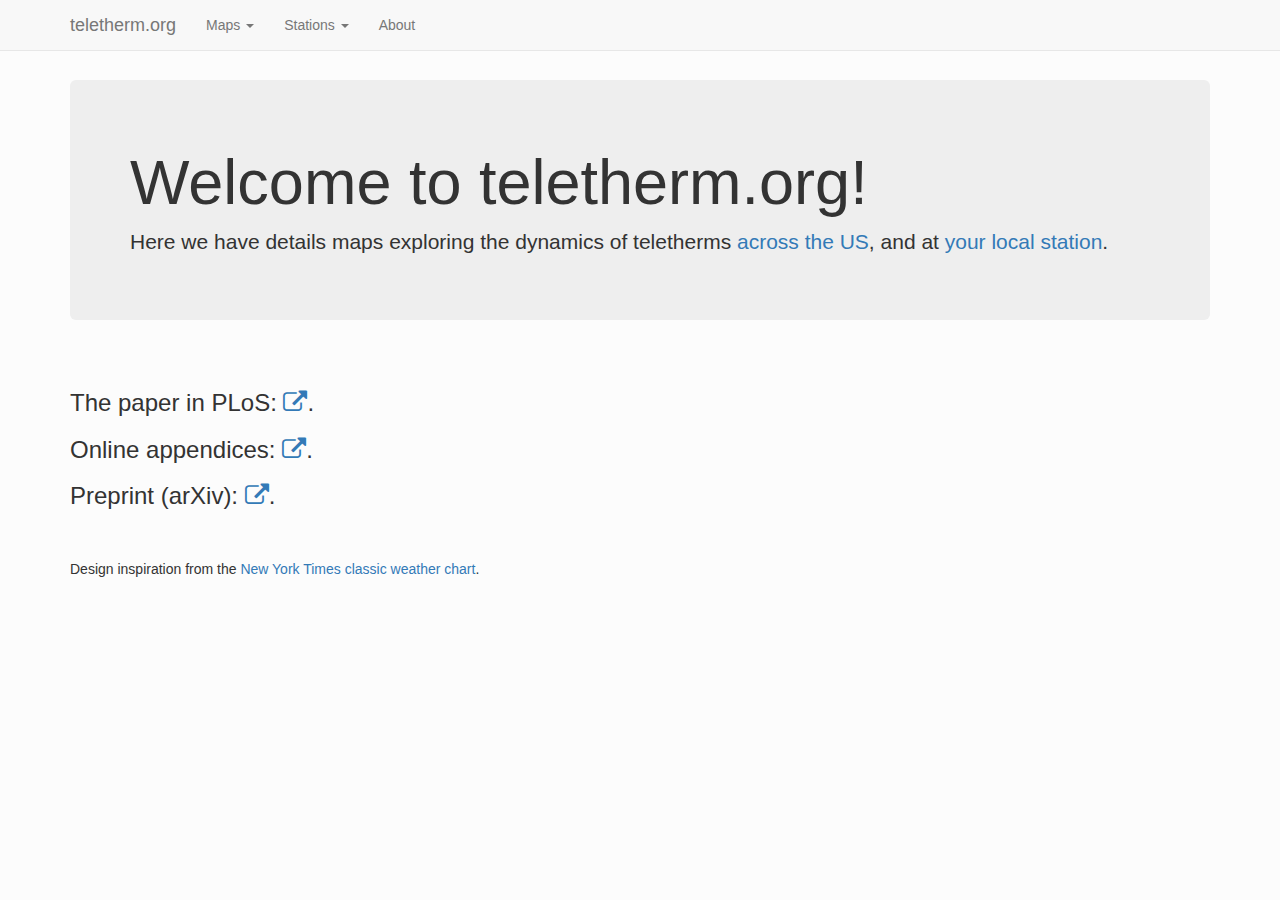
==== index.html @ dcd9d849 "initial" ====
<!DOCTYPE html>
<html lang="en">
  <head>
    <meta http-equiv="X-UA-Compatible" content="IE=9"/>
    <meta http-equiv="Content-Type" content="text/html;charset=utf-8" />
    
    <title>teletherm.org</title>
    <meta name="viewport" content="width=device-width, initial-scale=1.0">
    <meta name="application-name" content="Teletherm"/>
    <meta name="description" content="Teletherm.org connects global climate change dynamics to changing local weather."/>
    <meta name="developer" content="Andy Reagan, UVM"/>
    
        
<link href="css/site.css" rel="stylesheet">
<link href="css/teletherm.css" rel="stylesheet">
<!-- <link rel="stylesheet" href="http://cdn.leafletjs.com/leaflet-0.7.3/leaflet.css" /> -->
<!-- <link href='https://api.tiles.mapbox.com/mapbox.js/v2.1.4/mapbox.css' rel='stylesheet' /> -->
<link href="css/bootstrap.min.css" rel="stylesheet">
<link rel="stylesheet" href="//maxcdn.bootstrapcdn.com/font-awesome/4.3.0/css/font-awesome.min.css">

    <!-- Le HTML5 shim, for IE6-8 support of HTML5 elements -->
    <!--[if lt IE 9]>
	<script src="http://html5shim.googlecode.com/svn/trunk/html5.js"></script>
	<![endif]-->
  </head>

  <body>
    <nav class="navbar navbar-default navbar-fixed-top">
      <div class="container">
        <div class="navbar-header">
          <button type="button" class="navbar-toggle collapsed" data-toggle="collapse" data-target="#navbar" aria-expanded="false" aria-controls="navbar">
            <span class="sr-only">Toggle navigation</span>
            <span class="icon-bar"></span>
            <span class="icon-bar"></span>
            <span class="icon-bar"></span>
          </button>
          <a class="navbar-brand" href="index.html">teletherm.org</a>
        </div>
        <div id="navbar" class="navbar-collapse collapse">
          <ul class="nav navbar-nav">
            <li class="dropdown">
              <a href="#" class="dropdown-toggle" data-toggle="dropdown" role="button" aria-haspopup="true" aria-expanded="false">Maps <span class="caret"></span></a>
              <ul class="dropdown-menu">
                <li><a href="map-dynamic.html">Dynamic map</a></li>
                <li><a href="map-static.html">Small multiples</a></li>
		<!-- <li role="separator" class="divider"></li> -->
		<!-- <li><a href="/instruments/teletherms/" class="submenu">Others?</a></li>                 -->
              </ul>
            </li>
            <li class="dropdown">
              <a href="#" class="dropdown-toggle" data-toggle="dropdown" role="button" aria-haspopup="true" aria-expanded="false">Stations <span class="caret"></span></a>
              <ul class="dropdown-menu">
                <li><a href="city-splat.html">Teletherm splat</a></li>
                <li><a href="city-NYT.html">NYT Viz</a></li>		
                <li><a href="city-timeseries.html">Over time</a></li>
              </ul>
            </li>
            <li><a href="about.html">About</a></li>
          </ul>
        </div><!--/.nav-collapse -->
      </div>
    </nav>
    
<div class="container">
  <br>
  <br>
  <br>
  <br>
  <div class="jumbotron">
    <h1>Welcome to teletherm.org!</h1>
    <p>Here we have details maps exploring the dynamics of teletherms <a href="map-dynamic.html">across the US<i class="fa" aria-hidden="true"></i></a>, and at <a href="city-splat.html">your local station<i class="fa" aria-hidden="true"></i></a>.</p>
  </div>
  <div class="row">
    <div class="col-xs-12 col-sm-offset-0">
      <br>
      <h3>The paper in PLoS: <a href="http://journals.plos.org/plosone/article?id=10.1371%2Fjournal.pone.0154184" target="_blank"><i class="fa fa-external-link" aria-hidden="true"></i></a>.</h3>
      <h3>Online appendices: <a href="http://compstorylab.org/share/papers/dodds2015c/index.html" target="_blank"><i class="fa fa-external-link" aria-hidden="true"></i></a>.</h3>
      <h3>Preprint (arXiv): <a href="http://arxiv.org/abs/1508.05938" target="_blank"><i class="fa fa-external-link" aria-hidden="true"></i></a>.</h3>
    </div> <!-- col -->
  </div> <!-- row -->
  <br>
  <br>
  <p>Design inspiration from the <a target="_blank" href="http://www.nytimes.com/interactive/2016/02/19/us/2015-year-in-weather-temperature-precipitation.html#south-burlington_vt">New York Times classic weather chart</a>.
</div> <!-- container -->

<script src="js/jquery-1.11.0.min.js"></script>
<!-- <script src="//cdnjs.cloudflare.com/ajax/libs/jquery-scrollTo/2.1.0/jquery.scrollTo.min.js"></script>-->
<script src="js/bootstrap.min.js"></script>
<script src="js/d3.js"></script>
<script src="js/fisheye.js"></script>    
<script src="js/science.v1.js"></script>
<script src="js/queue.min.js"></script>
<script src="js/topojson.v1.min.js"></script>
<script src="js/urllib.js"></script>
<script src="js/hedotools.init.js"></script>
        
  </body>
</html>
---- css/site.css ----
body {
    background-color: rgb(252,252,252) !important;
}

.splatfigure {
    display: inline-block;
}
#myinput {
  border-top-left-radius: 0px;
  border-top-right-radius: 0px;
  border-bottom-left-radius: 0px;
  border-bottom-right-radius: 0px;
  border-bottom-width: 0px;
  font-weight: 700;
  font-size: 18px;
}
#top {
    width: 100%;
}
#leftarrow {
  border-top-left-radius: 4px;
  border-top-right-radius: 0px;
  border-bottom-left-radius: 0px;
  border-bottom-right-radius: 0px;
  border-bottom-width: 0px;
  padding-bottom: 7px;
}
#rightarrow {
  border-top-left-radius: 0px;
  border-top-right-radius: 4px;
  border-bottom-left-radius: 0px;
  border-bottom-right-radius: 0px;
  border-bottom-width: 0px;
  padding-bottom: 7px;
}
#locationbutton {
  border-top-left-radius: 0px;
  border-top-right-radius: 0px;
  border-bottom-left-radius: 4px;
  border-bottom-right-radius: 0px;
  border-right-width: 0px;
}
#hotbutton {
  border-top-left-radius: 0px;
  border-top-right-radius: 0px;
  border-bottom-left-radius: 0px;
  border-bottom-right-radius: 0px;
}
#selectedmenu {
  border-top-left-radius: 0px;
  border-top-right-radius: 0px;
  border-bottom-left-radius: 0px;
  border-bottom-right-radius: 4px;
  border-left-width: 0px;
}

/* .twitter-typeahead { */
/*     position: relative; */
/* } */

.typeahead,
.tt-query,
.tt-hint {
    width: 396px;
    height: 30px;
    padding: 8px 12px;
    font-size: 14px;
    line-height: 30px;
    border: 2px solid #ccc;
    -webkit-border-radius: 8px;
    -moz-border-radius: 8px;
    border-radius: 8px;
    outline: none;
    margin: auto;
}

.typeahead {
    background-color: #fff;
    text-align: center;
}

.typeahead:focus {
    border: 2px solid #0097cf;
}

.tt-query {
    -webkit-box-shadow: inset 0 1px 1px rgba(0, 0, 0, 0.075);
    -moz-box-shadow: inset 0 1px 1px rgba(0, 0, 0, 0.075);
    box-shadow: inset 0 1px 1px rgba(0, 0, 0, 0.075);
}

.tt-hint {
    color: #999
}

.tt-dropdown-menu {
    /* width: 422px; */
    width: 70%;
    margin-top: 12px;
    /* position: absolute; */
    /* left: auto !important; */
    /* margin-right: auto; */
    margin-left: 15% !important;
    padding: 8px 0;
    background-color: #fff;
    border: 1px solid #ccc;
    border: 1px solid rgba(0, 0, 0, 0.2);
    -webkit-border-radius: 8px;
    -moz-border-radius: 8px;
    border-radius: 8px;
    -webkit-box-shadow: 0 5px 10px rgba(0,0,0,.2);
    -moz-box-shadow: 0 5px 10px rgba(0,0,0,.2);
    box-shadow: 0 5px 10px rgba(0,0,0,.2);
    text-align: center;
}

.tt-suggestion {
    padding: 3px 20px;
    font-size: 18px;
    line-height: 24px;
}

.tt-suggestion.tt-cursor {
    color: #fff;
    background-color: #0097cf;

}

.tt-suggestion p {
    margin: 0;
}

.gist {
    font-size: 14px;
}

/* example specific styles */
/* ----------------------- */

#custom-templates .empty-message {
    padding: 5px 10px;
    text-align: center;
}

#multiple-datasets .league-name {
    margin: 0 20px 5px 20px;
    padding: 3px 0;
    border-bottom: 1px solid #ccc;
}

#scrollable-dropdown-menu .tt-dropdown-menu {
    max-height: 150px;
    overflow-y: auto;
}
---- css/teletherm.css ----
/* #map { height: 380px; } */
/* <style> */
/* /\*  give the map some height *\/ */
/* #map { */

/* } */

.state {
    fill: #f0efe7;
    stroke: black;
    stroke-width: 1.5px;
    stroke-linejoin: round;
    pointer-events: none;
}

.hoverinfogroup {
    line-height: 1;
    font-weight: bold;
    padding: 12px;
    background: rgba(0, 0, 0, 0.8);
    color: #fff;
    border-radius: 2px;
}

#map {
    position: relative;
}

g.citygroup {
    cursor: pointer;
}

div.windowselection {
    display: inline-block;
}

div.variableselection {
    display: inline-block;
    padding-left: 40px;
}

div.yearselection {
    display: inline-block;
    padding-left: 40px
}

div#timeline {
    padding-top: 10px;
}
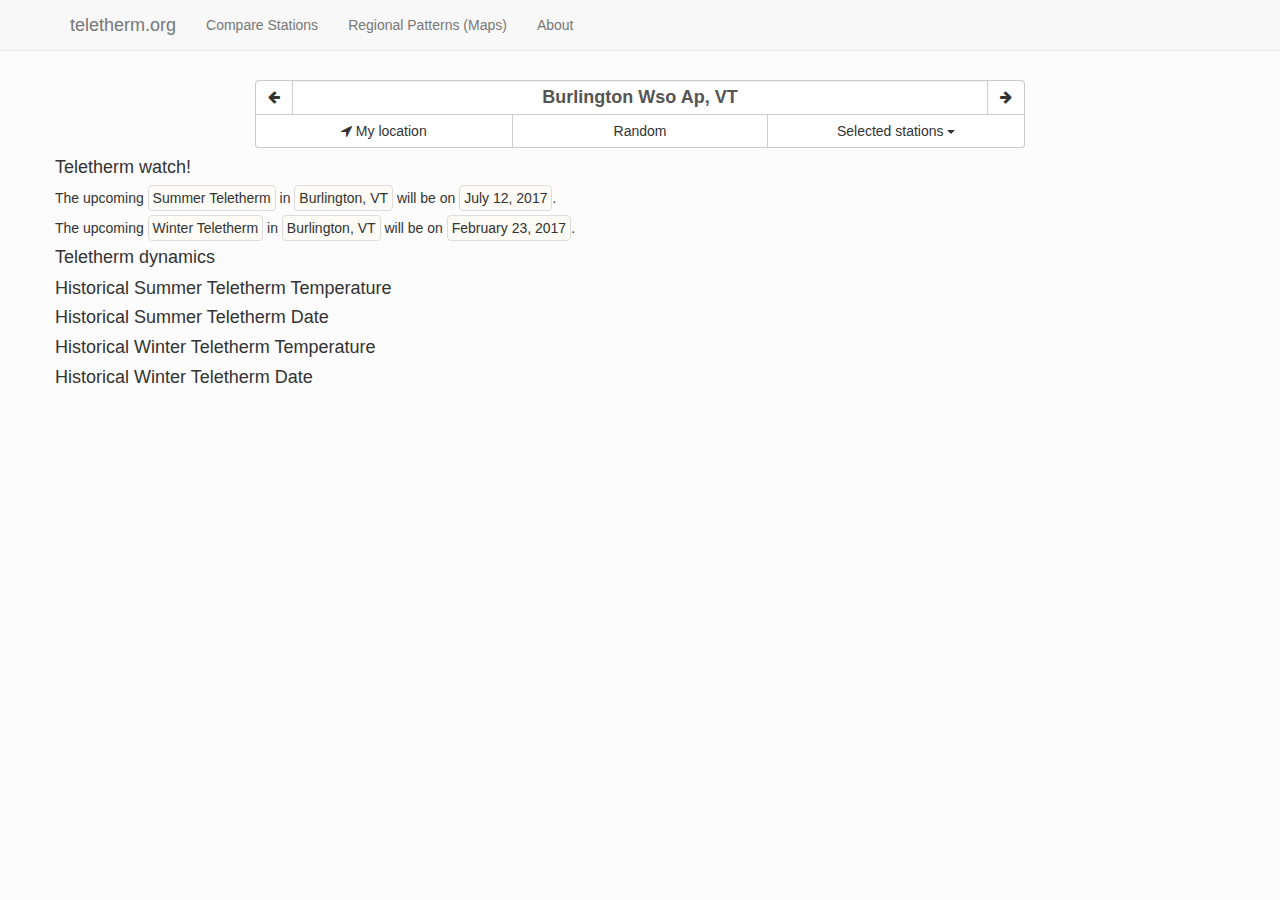
==== commit 342d581a: "saving everything as it was, with a copy of these TL js files over the directory (by accident)" ====
--- a/index.html
+++ b/index.html
@@ -10,13 +10,13 @@
     <meta name="description" content="Teletherm.org connects global climate change dynamics to changing local weather."/>
     <meta name="developer" content="Andy Reagan, UVM"/>
     
-        
-<link href="css/site.css" rel="stylesheet">
-<link href="css/teletherm.css" rel="stylesheet">
-<!-- <link rel="stylesheet" href="http://cdn.leafletjs.com/leaflet-0.7.3/leaflet.css" /> -->
-<!-- <link href='https://api.tiles.mapbox.com/mapbox.js/v2.1.4/mapbox.css' rel='stylesheet' /> -->
-<link href="css/bootstrap.min.css" rel="stylesheet">
-<link rel="stylesheet" href="//maxcdn.bootstrapcdn.com/font-awesome/4.3.0/css/font-awesome.min.css">
+    
+    <link href="css/site.css" rel="stylesheet">
+    <link href="css/teletherm.css" rel="stylesheet">
+    <!-- <link rel="stylesheet" href="http://cdn.leafletjs.com/leaflet-0.7.3/leaflet.css" /> -->
+    <!-- <link href='https://api.tiles.mapbox.com/mapbox.js/v2.1.4/mapbox.css' rel='stylesheet' /> -->
+    <link href="css/bootstrap.min.css" rel="stylesheet">
+    <link rel="stylesheet" href="//maxcdn.bootstrapcdn.com/font-awesome/4.3.0/css/font-awesome.min.css">
 
     <!-- Le HTML5 shim, for IE6-8 support of HTML5 elements -->
     <!--[if lt IE 9]>
@@ -38,62 +38,131 @@
         </div>
         <div id="navbar" class="navbar-collapse collapse">
           <ul class="nav navbar-nav">
-            <li class="dropdown">
-              <a href="#" class="dropdown-toggle" data-toggle="dropdown" role="button" aria-haspopup="true" aria-expanded="false">Maps <span class="caret"></span></a>
-              <ul class="dropdown-menu">
-                <li><a href="map-dynamic.html">Dynamic map</a></li>
-                <li><a href="map-static.html">Small multiples</a></li>
-		<!-- <li role="separator" class="divider"></li> -->
-		<!-- <li><a href="/instruments/teletherms/" class="submenu">Others?</a></li>                 -->
-              </ul>
-            </li>
-            <li class="dropdown">
-              <a href="#" class="dropdown-toggle" data-toggle="dropdown" role="button" aria-haspopup="true" aria-expanded="false">Stations <span class="caret"></span></a>
-              <ul class="dropdown-menu">
-                <li><a href="city-splat.html">Teletherm splat</a></li>
-                <li><a href="city-NYT.html">NYT Viz</a></li>		
-                <li><a href="city-timeseries.html">Over time</a></li>
-              </ul>
-            </li>
+            <!-- <li class="dropdown"> -->
+            <!--   <a href="#" class="dropdown-toggle" data-toggle="dropdown" role="button" aria-haspopup="true" aria-expanded="false">Maps <span class="caret"></span></a> -->
+            <!--   <ul class="dropdown-menu"> -->
+            <!--     <li><a href="map-dynamic.html">Dynamic map</a></li> -->
+            <!--     <li><a href="map-static.html">Small multiples</a></li> -->
+	    <!--     <\!-- <li role="separator" class="divider"></li> -\-> -->
+	    <!--     <\!-- <li><a href="/instruments/teletherms/" class="submenu">Others?</a></li>                 -\-> -->
+            <!--   </ul> -->
+            <!-- </li> -->
+            <!-- <li class="dropdown"> -->
+            <!--   <a href="#" class="dropdown-toggle" data-toggle="dropdown" role="button" aria-haspopup="true" aria-expanded="false">Stations <span class="caret"></span></a> -->
+            <!--   <ul class="dropdown-menu"> -->
+            <!--     <li><a href="city-splat.html">Teletherm splat</a></li> -->
+            <!--     <li><a href="city-NYT.html">NYT Viz</a></li> -->
+            <!--     <li><a href="city-timeseries.html">Over time</a></li> -->
+            <!--   </ul> -->
+            <!-- </li> -->
+            <li><a href="city-timeseries.html">Compare Stations</a></li>
+            <li><a href="map-dynamic.html">Regional Patterns (Maps)</a></li>            
             <li><a href="about.html">About</a></li>
           </ul>
         </div><!--/.nav-collapse -->
       </div>
     </nav>
     
-<div class="container">
-  <br>
-  <br>
-  <br>
-  <br>
-  <div class="jumbotron">
-    <h1>Welcome to teletherm.org!</h1>
-    <p>Here we have details maps exploring the dynamics of teletherms <a href="map-dynamic.html">across the US<i class="fa" aria-hidden="true"></i></a>, and at <a href="city-splat.html">your local station<i class="fa" aria-hidden="true"></i></a>.</p>
-  </div>
-  <div class="row">
-    <div class="col-xs-12 col-sm-offset-0">
+    <div class="container">
       <br>
-      <h3>The paper in PLoS: <a href="http://journals.plos.org/plosone/article?id=10.1371%2Fjournal.pone.0154184" target="_blank"><i class="fa fa-external-link" aria-hidden="true"></i></a>.</h3>
-      <h3>Online appendices: <a href="http://compstorylab.org/share/papers/dodds2015c/index.html" target="_blank"><i class="fa fa-external-link" aria-hidden="true"></i></a>.</h3>
-      <h3>Preprint (arXiv): <a href="http://arxiv.org/abs/1508.05938" target="_blank"><i class="fa fa-external-link" aria-hidden="true"></i></a>.</h3>
-    </div> <!-- col -->
-  </div> <!-- row -->
-  <br>
-  <br>
-  <p>Design inspiration from the <a target="_blank" href="http://www.nytimes.com/interactive/2016/02/19/us/2015-year-in-weather-temperature-precipitation.html#south-burlington_vt">New York Times classic weather chart</a>.
-</div> <!-- container -->
-
-<script src="js/jquery-1.11.0.min.js"></script>
-<!-- <script src="//cdnjs.cloudflare.com/ajax/libs/jquery-scrollTo/2.1.0/jquery.scrollTo.min.js"></script>-->
-<script src="js/bootstrap.min.js"></script>
-<script src="js/d3.js"></script>
-<script src="js/fisheye.js"></script>    
-<script src="js/science.v1.js"></script>
-<script src="js/queue.min.js"></script>
-<script src="js/topojson.v1.min.js"></script>
-<script src="js/urllib.js"></script>
-<script src="js/hedotools.init.js"></script>
-        
+      <br>
+      <br>
+      <br>
+      <div class="row">
+        <div class="row">
+          <div class="col-xs-12 col-sm-offset-2 col-sm-8">
+            <!-- <button type="button" class="btn btn-default btn-lg">left</button> -->
+            <div class="input-group">
+              <div class="input-group" id="top">
+                <span class="input-group-btn">
+                  <button class="btn btn-default" type="button" id="leftarrow"><i class="fa fa-arrow-left" aria-hidden="true"></i></button>
+                </span>
+                <input type="text" class="form-control text-center" aria-label="..." id="myinput" value="" placeholder="Search for a station">
+                <span class="input-group-btn">
+                  <button class="btn btn-default" type="button" id="rightarrow"><i class="fa fa-arrow-right" aria-hidden="true"></i></button>
+                </span>
+              </div><!-- /input-group -->              
+              <div class="btn-group btn-group-justified" role="group" aria-label="...">
+                <div class="btn-group" role="group">
+                  <button type="button" class="btn btn-default" id="locationbutton"><i class="fa fa-location-arrow" aria-hidden="true"></i> My location</button>
+                </div>
+                <div class="btn-group" role="group">
+                  <button type="button" class="btn btn-default" id="randombutton">Random</button>
+                </div>                
+                <div class="btn-group" role="group">
+                  <div class="dropdown">
+                    <button class="btn btn-default dropdown-toggle" type="button" id="selectedmenu" data-toggle="dropdown" aria-haspopup="true" aria-expanded="true">
+                      Selected stations
+                      <span class="caret"></span>
+                    </button>
+                    <ul class="dropdown-menu pull-right text-right" aria-labelledby="selectedmenu">
+                      <li class="text-right" id="hottest"><a href="#">Hottest: Death Valley, CA</a></li>
+                      <li class="text-right" id="coldest"><a href="#">Coldest: Willow City, ND</a></li>
+                      <li class="text-right" id="earliest-summer"><a href="#">Earliest summer: Alpine, TX</a></li>
+                      <li class="text-right" id="earliest-winter"><a href="#">Earliest winter: Anaconda, MT</a></li>
+                      <li class="text-right" id="latest-summer"><a href="#">Latest summer: Santa Cruz, CA</a></li>
+                      <li class="text-right" id="latest-winter"><a href="#">Latest winter: Chatham, MI</a></li>
+                      <!-- <li><a href="#"></a></li> -->
+                    </ul>
+                  </div>                  
+                  <!-- <button type="button" class="btn btn-default" id="selectedmenu">Selected <span class="caret"></span></button> -->
+                </div>
+              </div>
+            </div>
+          </div>
+        </div>
+      </div> <!-- row -->
+      <div class="row">
+        <h4>Teletherm watch!</h4>
+        <p id="telebanner1">The upcoming <span class="teleseason">Summer Teletherm</span> in <span class="telelocation">Burlington, VT</span> will be on <span class="teledate">July 12, 2017</span>.</p>
+        <p id="telebanner2">The upcoming <span class="teleseason">Winter Teletherm</span> in <span class="telelocation">Burlington, VT</span> will be on <span class="teledate">February 23, 2017</span>.</p>
+        <h4>Teletherm dynamics</h4>
+        <div class="col-xs-12 col-md-4" id="figure1">
+        </div> <!-- col -->
+        <div class="col-xs-12 col-md-4" id="figure2">
+        </div> <!-- col -->
+        <div class="col-xs-12 col-md-4" id="figure3">
+        </div> <!-- col -->
+        <!-- <h3 id="stationname"></h3> -->
+        <!-- <div id="figure"></div> -->
+        <!-- </div> <\!-- col -\-> -->
+        <h4>Historical Summer Teletherm Temperature</h4>
+        <div id="summer_T"></div>
+        <h4>Historical Summer Teletherm Date</h4>
+        <div id="summer_tele"></div>
+        <h4>Historical Winter Teletherm Temperature</h4>
+        <div id="winter_T"></div>
+        <h4>Historical Winter Teletherm Date</h4>
+        <div id="winter_tele"></div>
+      </div> <!-- row -->
+    <!-- </div> <\!-- col -\-> -->
+    <br>
+    <br>
+    </div> <!-- container -->
+    <script src="js/moment.js"></script>
+    <script src="js/jquery-1.11.0.min.js"></script>
+    <!-- <script src="//cdnjs.cloudflare.com/ajax/libs/jquery-scrollTo/2.1.0/jquery.scrollTo.min.js"></script>-->
+    <script src="js/bootstrap.min.js"></script>
+    <script src="js/d3.js"></script>
+    <script src="js/fisheye.js"></script>    
+    <script src="js/science.v1.js"></script>
+    <script src="js/queue.min.js"></script>
+    <script src="js/topojson.v1.min.js"></script>
+    <script src="js/typeahead.bundle.js"></script>
+    <script src="js/urllib.js"></script>
+    <script src="js/hedotools.init.js"></script>
+    <script src="js/hedotools.map.js"></script>
+    <!-- base data loading -->
+    <script src="js/stations.js"></script>
+    <script src="js/colorscales.js"></script>
+    <!-- this is only script that changes on the page -->
+    <script src="js/processData-splat.js"></script>
+    <!-- these are the three visualizations -->
+    <script src="js/cityNYT.js"></script>
+    <script src="js/citySplat.js"></script>
+    <script src="js/cityTimeseries.js"></script>
+    <!-- main loader, search bar handling -->
+    <script src="js/teletherm-cityDynamics.js"></script>
   </body>
 </html>
 
--- a/css/site.css
+++ b/css/site.css
@@ -151,4 +151,165 @@
 #scrollable-dropdown-menu .tt-dropdown-menu {
     max-height: 150px;
     overflow-y: auto;
+}
+/* #map { height: 380px; } */
+/* <style> */
+/* /\*  give the map some height *\/ */
+/* #map { */
+
+/* } */
+
+.state {
+    /* fill: #f0efe7; */
+    fill: none;
+    stroke: black;
+    stroke-width: .5px;
+    stroke-linejoin: round;
+    pointer-events: none;
+}
+
+.hoverinfogroup {
+    line-height: 1;
+    font-weight: bold;
+    padding: 12px;
+    background: rgba(0, 0, 0, 0.8);
+    color: #fff;
+    border-radius: 2px;
+}
+
+#map {
+    position: relative;
+}
+
+g.citygroup {
+    cursor: pointer;
+}
+
+div.windowselection {
+    display: inline-block;
+}
+
+div.variableselection {
+    display: inline-block;
+    padding-left: 40px;
+}
+
+div.yearselection {
+    display: inline-block;
+    padding-left: 40px;
+    vertical-align: top;
+}
+
+div#timeline {
+    padding-top: 10px;
+}
+
+.shown {
+    border: 1px solid;
+    border-radius: 4px;
+    background: rgb(240,240,240);
+    /* width: 80px; */
+    padding: 4px;
+    margin-left: 10px;
+    display: inline-block;
+    vertical-align: middle;
+}
+
+.shown button.close {
+    font-size: 18px;
+    padding-left: 5px;
+}
+
+.addcity {
+    padding: 4px;
+    border: 1px dashed;
+    border-radius: 4px;
+    display: inline-block;
+    margin-left: 10px;
+    background: rgb(245,245,245);
+}
+
+#citybox {
+    margin-top: 10px;
+}
+
+#cityboxcities {
+    display: inline-block;
+}
+
+#telebanner1 span {
+    padding: 4px;
+    border-width: 1px;
+    border-style: solid;
+    border-color: rgb(220,220,220);
+    border-radius: 4px;
+    /* display: inline-block; */
+    background: rgba(255,248,220,.2);
+}
+
+#telebanner2 span {
+    padding: 4px;
+    border-width: 1px;
+    border-style: solid;
+    border-color: rgb(220,220,220);
+    border-radius: 4px;
+    /* display: inline-block; */
+    background: rgba(255,248,220,.2);
+}
+input#toggle {
+  max-height: 0;
+  max-width: 0;
+  opacity: 0;
+}
+div.wrapper label {
+    margin-bottom: 0;
+}
+input#toggle + label {
+  display: inline-block;
+  position: relative;
+  box-shadow: inset 0 0 0px 1px #d5d5d5;
+  text-indent: -5000px;
+  height: 30px;
+  width: 50px;
+  border-radius: 15px;
+}
+
+input#toggle + label:before {
+  content: "";
+  position: absolute;
+  display: block;
+  height: 30px;
+  width: 30px;
+  top: 0;
+  left: 0;
+  border-radius: 15px;
+  background: rgba(19, 191, 17, 0);
+  -moz-transition: .25s ease-in-out;
+  -webkit-transition: .25s ease-in-out;
+  transition: .25s ease-in-out;
+}
+
+input#toggle + label:after {
+  content: "";
+  position: absolute;
+  display: block;
+  height: 30px;
+  width: 30px;
+  top: 0;
+  left: 0px;
+  border-radius: 15px;
+  background: white;
+  box-shadow: inset 0 0 0 1px rgba(0, 0, 0, .2), 0 2px 4px rgba(0, 0, 0, .2);
+  -moz-transition: .25s ease-in-out;
+  -webkit-transition: .25s ease-in-out;
+  transition: .25s ease-in-out;
+}
+input#toggle:checked + label:before {
+  width: 50px;
+  background: rgba(19, 191, 17, 1);
+}
+
+input#toggle:checked + label:after {
+  left: 20px;
+  box-shadow: inset 0 0 0 1px rgba(19, 191, 17, 1), 0 2px 4px rgba(0, 0, 0, .2);
 }